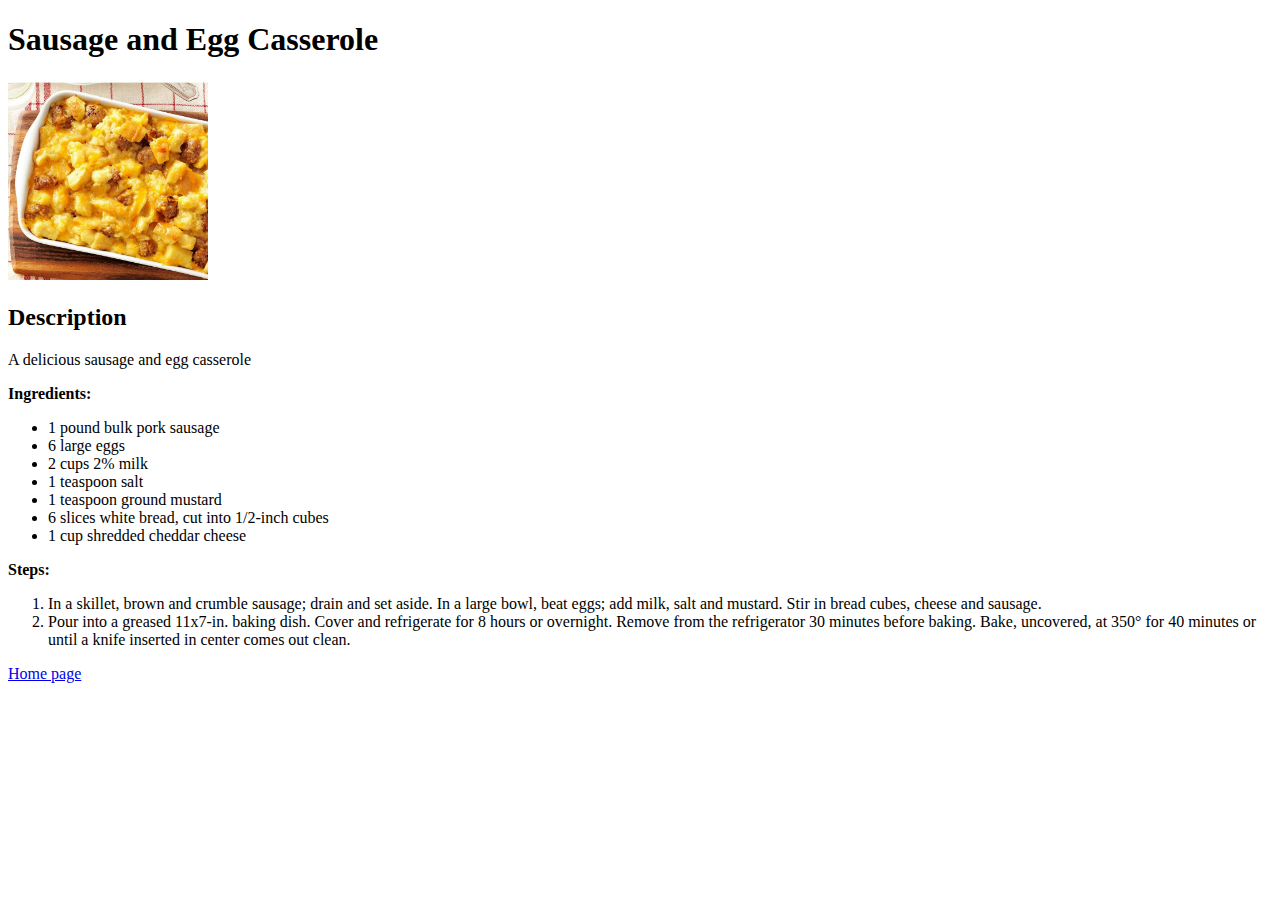
==== recipes/casserole.html @ 6e1ff607 "Feat: Add css link to index.html and recipes pages" ====
<!DOCTYPE html>
<html lang="en">

<head>
    <meta charset="UTF-8">
    <meta name="viewport" content="width=device-width, initial-scale=1.0">
    <title>Casserole</title>
    <link rel="stylesheet" href="../styles.css">
</head>

<body>
    <h1></strong>Sausage and Egg Casserole</strong></h1>
    <img src="casserole.jpg" alt="A delicious sausage and egg casserole picture" height="200px" width="auto">
    <h2>Description</h2>
    <p>A delicious sausage and egg casserole</p>
    <p><strong>Ingredients:</strong></p>
    <ul>
        <li>1 pound bulk pork sausage</li>
        <li>6 large eggs</li>
        <li>2 cups 2% milk</li>
        <li>1 teaspoon salt</li>
        <li>1 teaspoon ground mustard</li>
        <li>6 slices white bread, cut into 1/2-inch cubes</li>
        <li>1 cup shredded cheddar cheese</li>
    </ul>
    <p><strong>Steps:</strong></p>
    <ol>
        <li>In a skillet, brown and crumble sausage; drain and set aside. In a large bowl, beat eggs; add milk, salt and
            mustard. Stir in bread cubes, cheese and sausage.</li>
        <li>Pour into a greased 11x7-in. baking dish. Cover and refrigerate for 8 hours or overnight. Remove from the
            refrigerator 30 minutes before baking. Bake, uncovered, at 350° for 40 minutes or until a knife inserted in
            center comes out clean.</li>
    </ol>

    <p><a href="../index.html">Home page</a></p>
</body>

</html>
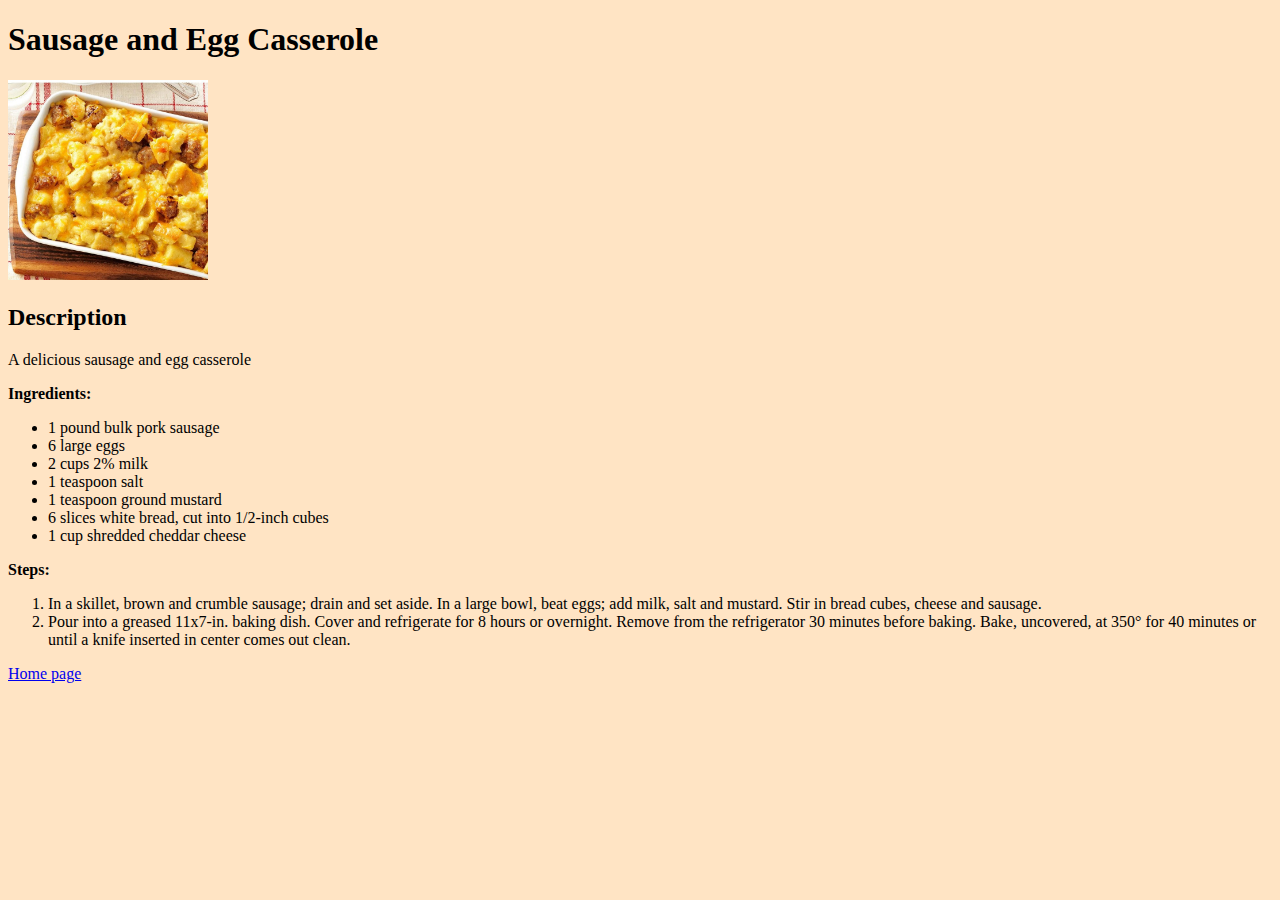
==== commit 4b26f919: "Fix: Remove inline height and width from images" ====
--- a/recipes/casserole.html
+++ b/recipes/casserole.html
@@ -10,7 +10,7 @@
 
 <body>
     <h1></strong>Sausage and Egg Casserole</strong></h1>
-    <img src="casserole.jpg" alt="A delicious sausage and egg casserole picture" height="200px" width="auto">
+    <img src="casserole.jpg" alt="A delicious sausage and egg casserole picture">
     <h2>Description</h2>
     <p>A delicious sausage and egg casserole</p>
     <p><strong>Ingredients:</strong></p>
--- a/styles.css
+++ b/styles.css
@@ -0,0 +1,8 @@
+* {
+    background-color: bisque;
+}
+
+img{
+    max-height: 200px;
+    width: auto;
+}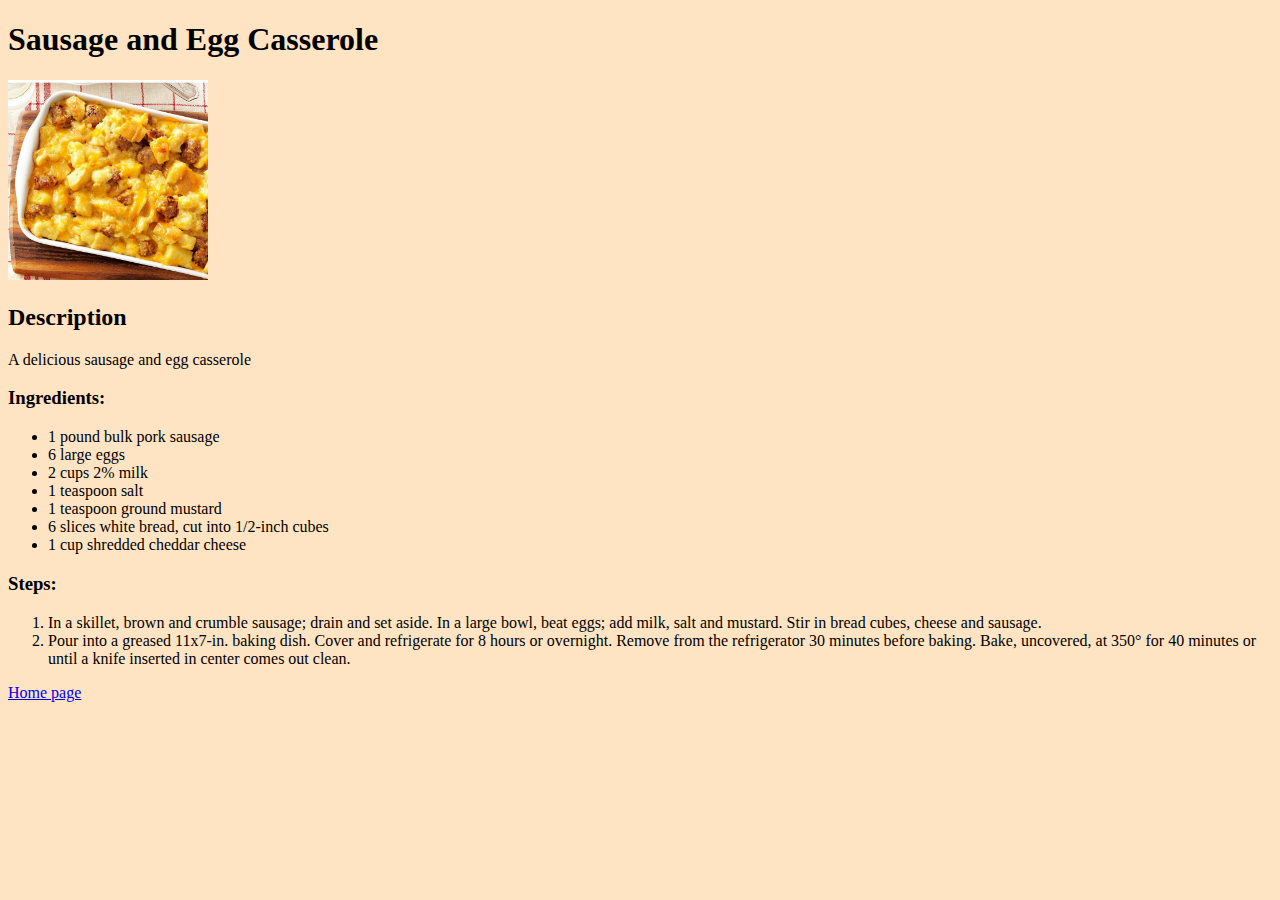
==== commit 253258fc: "Fix: Changed <strong> from html pages to style.css" ====
--- a/recipes/casserole.html
+++ b/recipes/casserole.html
@@ -9,11 +9,11 @@
 </head>
 
 <body>
-    <h1></strong>Sausage and Egg Casserole</strong></h1>
+    <h1>Sausage and Egg Casserole</h1>
     <img src="casserole.jpg" alt="A delicious sausage and egg casserole picture">
     <h2>Description</h2>
     <p>A delicious sausage and egg casserole</p>
-    <p><strong>Ingredients:</strong></p>
+    <h3>Ingredients:</h3>
     <ul>
         <li>1 pound bulk pork sausage</li>
         <li>6 large eggs</li>
@@ -23,7 +23,7 @@
         <li>6 slices white bread, cut into 1/2-inch cubes</li>
         <li>1 cup shredded cheddar cheese</li>
     </ul>
-    <p><strong>Steps:</strong></p>
+    <h3>Steps:</h3>
     <ol>
         <li>In a skillet, brown and crumble sausage; drain and set aside. In a large bowl, beat eggs; add milk, salt and
             mustard. Stir in bread cubes, cheese and sausage.</li>
--- a/styles.css
+++ b/styles.css
@@ -5,4 +5,8 @@
 img{
     max-height: 200px;
     width: auto;
+}
+
+h1, h2, h3 {
+    font-weight: strong;
 }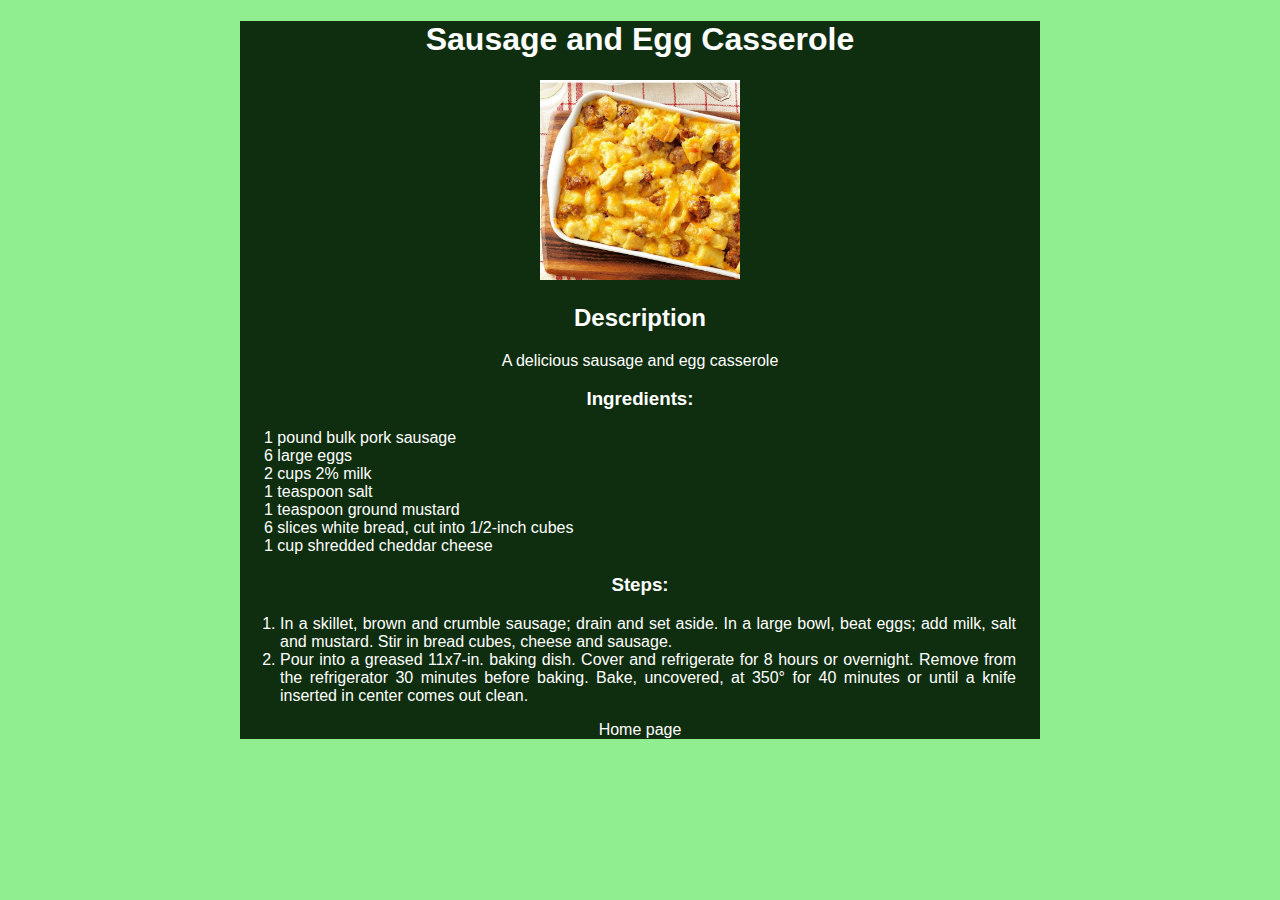
==== commit 01a51a0d: "Fix: Structure the code in header and main" ====
--- a/recipes/casserole.html
+++ b/recipes/casserole.html
@@ -9,30 +9,37 @@
 </head>
 
 <body>
-    <h1>Sausage and Egg Casserole</h1>
-    <img src="casserole.jpg" alt="A delicious sausage and egg casserole picture">
-    <h2>Description</h2>
-    <p>A delicious sausage and egg casserole</p>
-    <h3>Ingredients:</h3>
-    <ul>
-        <li>1 pound bulk pork sausage</li>
-        <li>6 large eggs</li>
-        <li>2 cups 2% milk</li>
-        <li>1 teaspoon salt</li>
-        <li>1 teaspoon ground mustard</li>
-        <li>6 slices white bread, cut into 1/2-inch cubes</li>
-        <li>1 cup shredded cheddar cheese</li>
-    </ul>
-    <h3>Steps:</h3>
-    <ol>
-        <li>In a skillet, brown and crumble sausage; drain and set aside. In a large bowl, beat eggs; add milk, salt and
-            mustard. Stir in bread cubes, cheese and sausage.</li>
-        <li>Pour into a greased 11x7-in. baking dish. Cover and refrigerate for 8 hours or overnight. Remove from the
-            refrigerator 30 minutes before baking. Bake, uncovered, at 350° for 40 minutes or until a knife inserted in
-            center comes out clean.</li>
-    </ol>
+    <header>
+        <h1>Sausage and Egg Casserole</h1>
+    </header>
+    <main>
+        <img src="casserole.jpg" alt="A delicious sausage and egg casserole picture">
+        <h2>Description</h2>
+        <p>A delicious sausage and egg casserole</p>
+        <h3>Ingredients:</h3>
+        <ul>
+            <li>1 pound bulk pork sausage</li>
+            <li>6 large eggs</li>
+            <li>2 cups 2% milk</li>
+            <li>1 teaspoon salt</li>
+            <li>1 teaspoon ground mustard</li>
+            <li>6 slices white bread, cut into 1/2-inch cubes</li>
+            <li>1 cup shredded cheddar cheese</li>
+        </ul>
+        <h3>Steps:</h3>
+        <ol>
+            <li>In a skillet, brown and crumble sausage; drain and set aside. In a large bowl, beat eggs; add milk, salt
+                and
+                mustard. Stir in bread cubes, cheese and sausage.</li>
+            <li>Pour into a greased 11x7-in. baking dish. Cover and refrigerate for 8 hours or overnight. Remove from
+                the
+                refrigerator 30 minutes before baking. Bake, uncovered, at 350° for 40 minutes or until a knife inserted
+                in
+                center comes out clean.</li>
+        </ol>
 
-    <p><a href="../index.html">Home page</a></p>
+        <p><a href="../index.html">Home page</a></p>
+    </main>
 </body>
 
 </html>--- a/styles.css
+++ b/styles.css
@@ -1,12 +1,47 @@
-* {
-    background-color: bisque;
+html {
+    background-color: lightgreen;
+    font-family: Arial, Helvetica, sans-serif;
 }
 
-img{
+body{
+    background-color: #0f2e0f;
+    color: white;
+    text-align: center;
+    max-width: 800px;
+    margin: 0 auto;
+}
+
+img {
     max-height: 200px;
     width: auto;
 }
 
-h1, h2, h3 {
+h1,
+h2,
+h3 {
     font-weight: strong;
+}
+
+a{
+    text-decoration: none;
+    color: white;
+}
+
+button {
+    background-color: #e66714;
+    padding: 8px 16px;
+    border-radius: 12px;
+    border: none;
+}
+
+ul{
+    list-style: none;
+    text-align: left;
+    margin-left: 24px;
+    padding: 0;
+}
+
+ol{
+    text-align: justify;
+    margin-right: 24px;
 }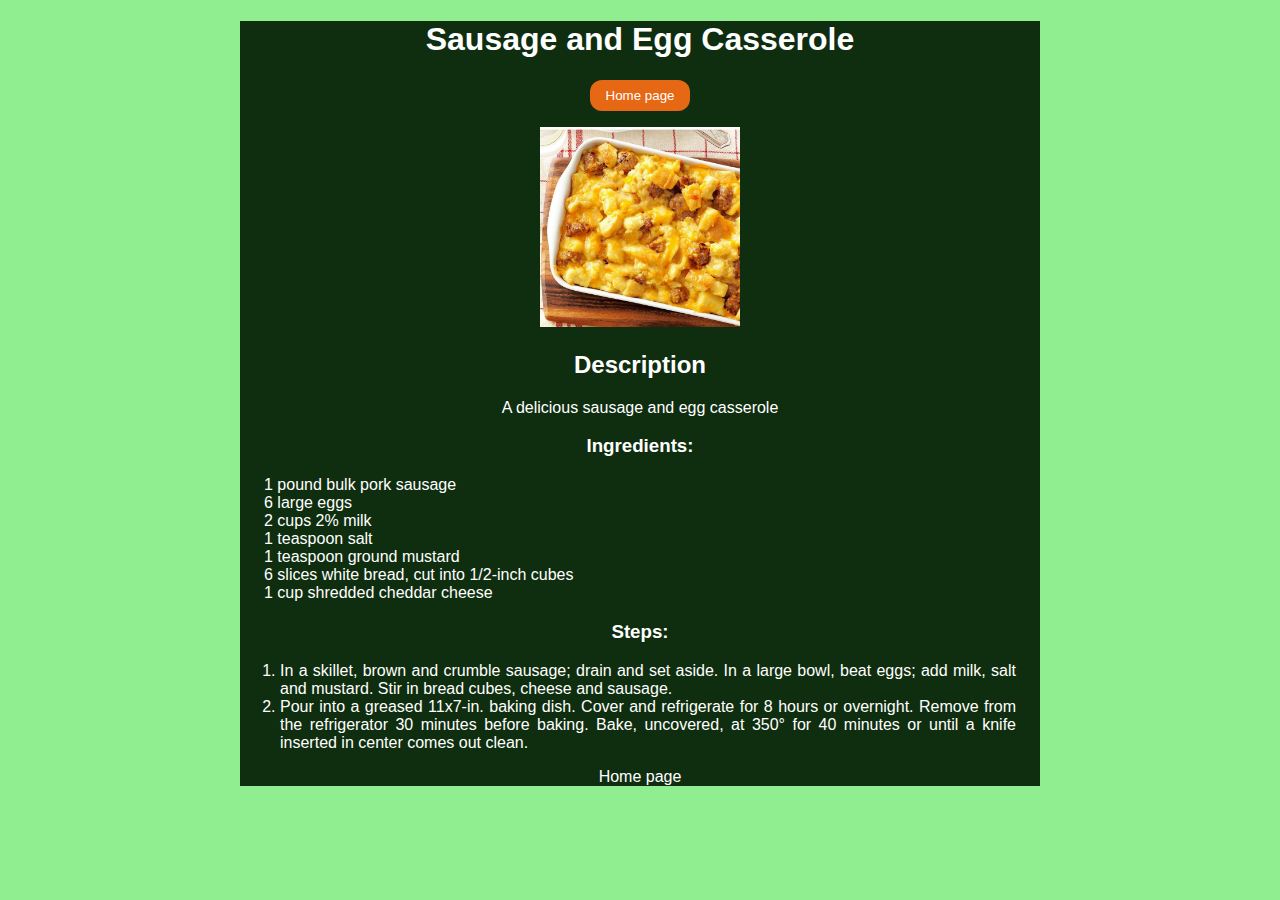
==== commit 5df5f864: "Feat: Add a navbar home button to recipes pages" ====
--- a/recipes/casserole.html
+++ b/recipes/casserole.html
@@ -12,6 +12,9 @@
     <header>
         <h1>Sausage and Egg Casserole</h1>
     </header>
+    <nav>
+        <button><a href="../index.html">Home page</button></p>
+    </nav>
     <main>
         <img src="casserole.jpg" alt="A delicious sausage and egg casserole picture">
         <h2>Description</h2>
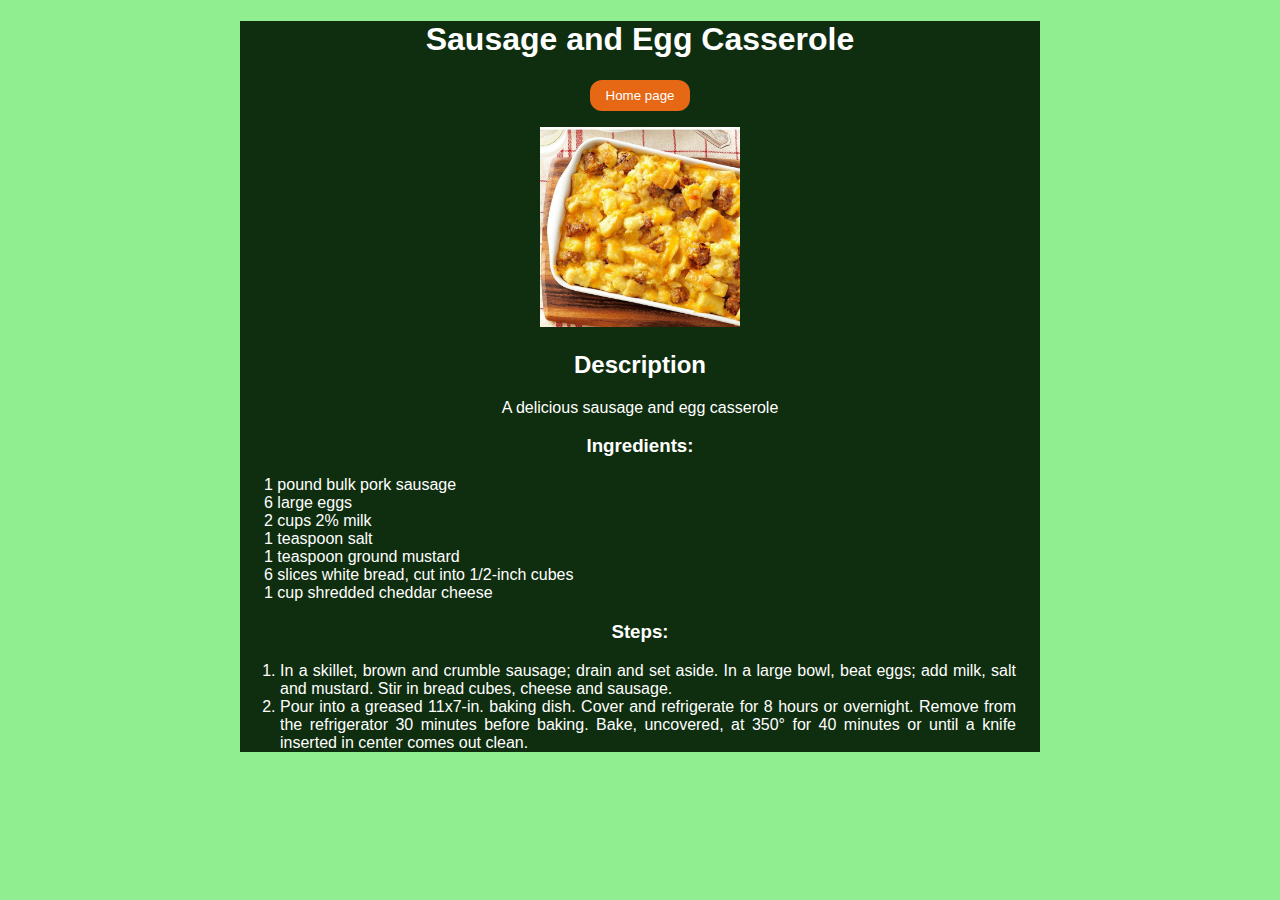
==== commit 7e5b8eb8: "Fix: Remove homepage link at bottom of the page" ====
--- a/recipes/casserole.html
+++ b/recipes/casserole.html
@@ -40,8 +40,6 @@
                 in
                 center comes out clean.</li>
         </ol>
-
-        <p><a href="../index.html">Home page</a></p>
     </main>
 </body>
 
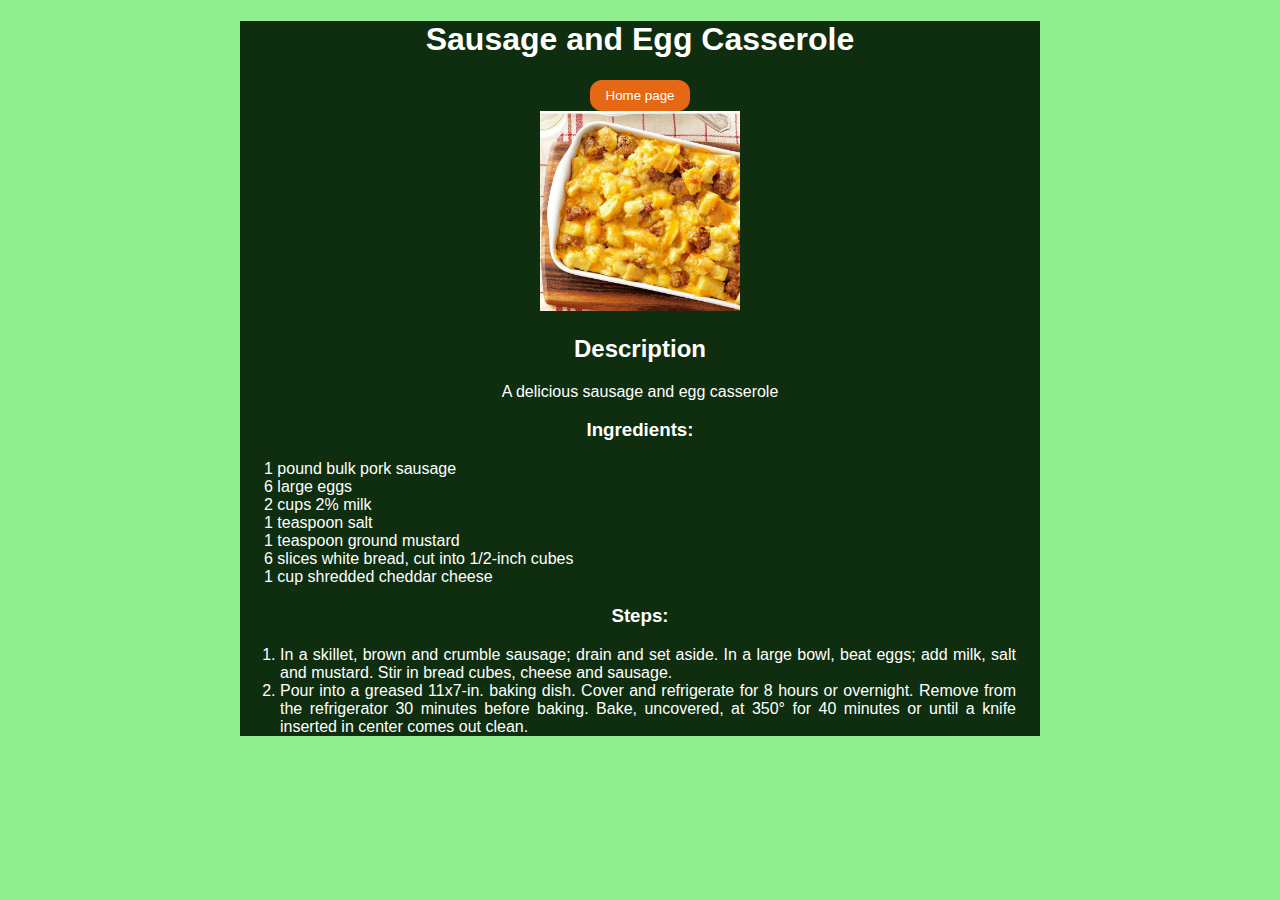
==== commit c7de1652: "Fix: Fix navbar home button" ====
--- a/recipes/casserole.html
+++ b/recipes/casserole.html
@@ -13,7 +13,7 @@
         <h1>Sausage and Egg Casserole</h1>
     </header>
     <nav>
-        <button><a href="../index.html">Home page</button></p>
+        <button><a href="../index.html">Home page</a></button>
     </nav>
     <main>
         <img src="casserole.jpg" alt="A delicious sausage and egg casserole picture">
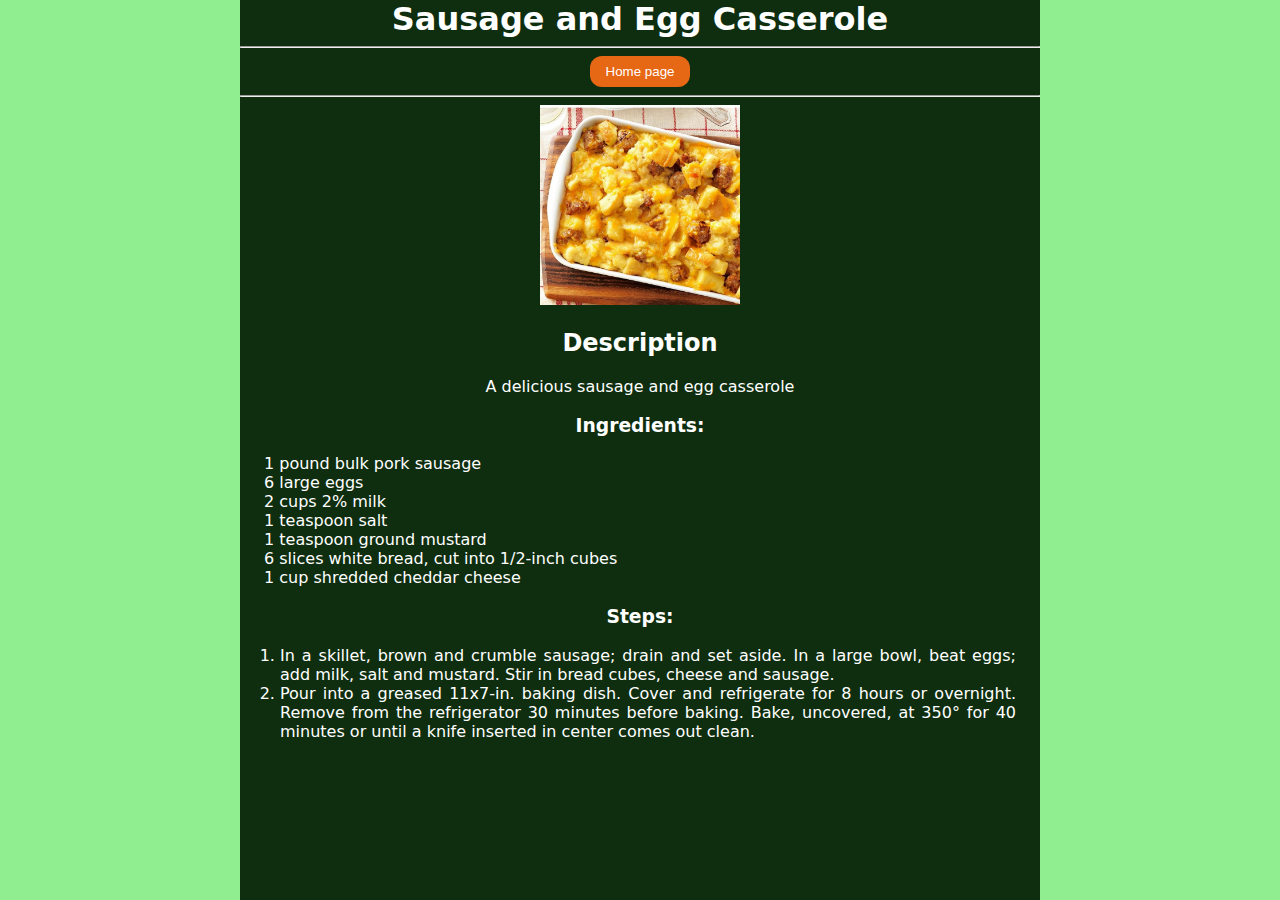
==== commit e43f2895: "Feat: Add <hr> to separate the body structure" ====
--- a/recipes/casserole.html
+++ b/recipes/casserole.html
@@ -12,9 +12,11 @@
     <header>
         <h1>Sausage and Egg Casserole</h1>
     </header>
+    <hr>
     <nav>
         <button><a href="../index.html">Home page</a></button>
     </nav>
+    <hr>
     <main>
         <img src="casserole.jpg" alt="A delicious sausage and egg casserole picture">
         <h2>Description</h2>
--- a/styles.css
+++ b/styles.css
@@ -1,13 +1,14 @@
 html {
     background-color: lightgreen;
-    font-family: Arial, Helvetica, sans-serif;
+    font-family: system-ui, -apple-system, BlinkMacSystemFont, 'Segoe UI', Roboto, Oxygen, Ubuntu, Cantarell, 'Open Sans', 'Helvetica Neue', sans-serif;;
 }
 
 body{
-    background-color: #0f2e0f;
+    background-color: rgb(15, 46, 15);
     color: white;
     text-align: center;
     max-width: 800px;
+    min-height: 100vh;
     margin: 0 auto;
 }
 
@@ -20,6 +21,10 @@
 h2,
 h3 {
     font-weight: strong;
+}
+
+h1{
+    margin: 0px;
 }
 
 a{
